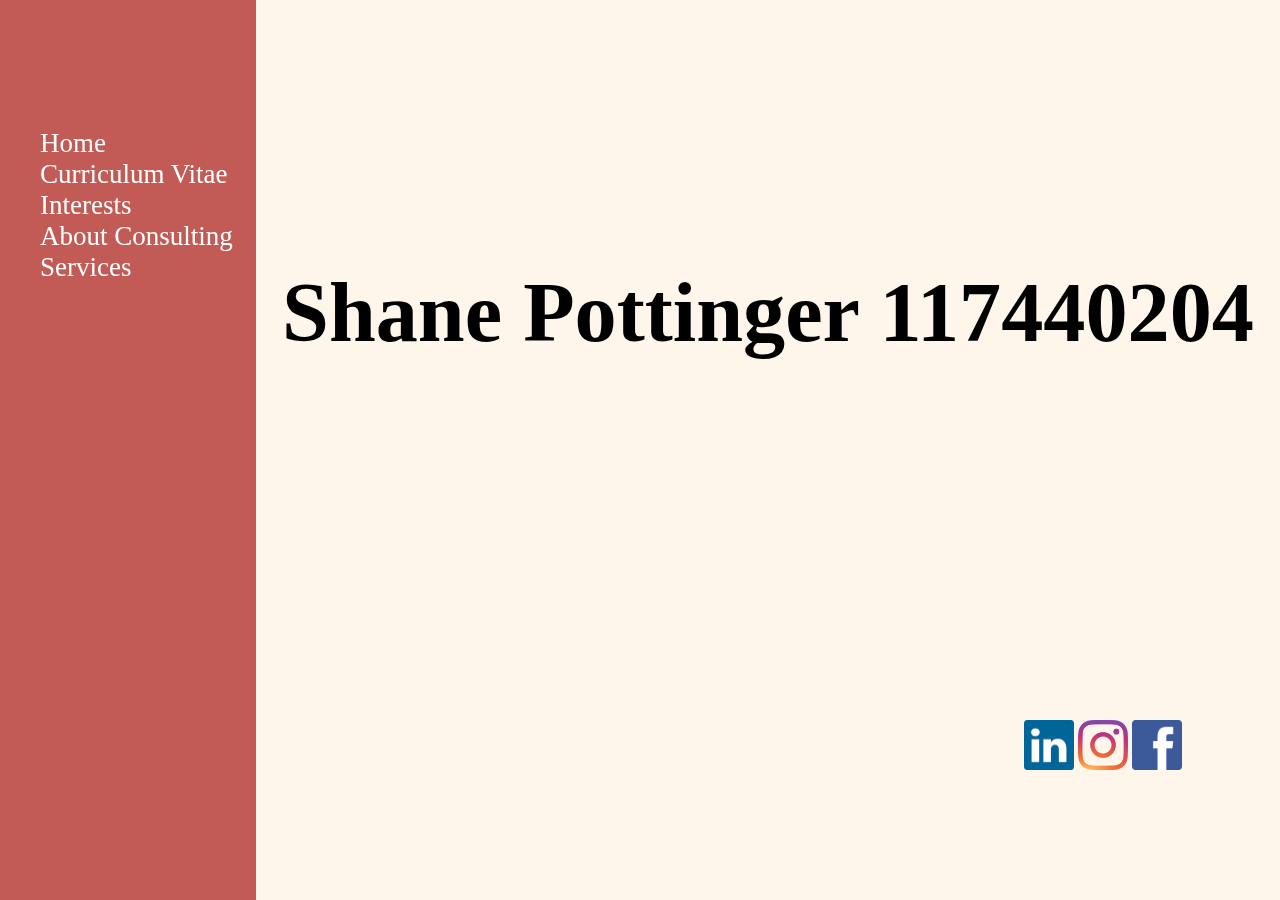
==== index.html @ 8696e36b "Add files via upload" ====
<!DOCTYPE html>
<html>
	<!-- Linking Style Sheet -->
	<link rel="stylesheet" href="index.css">
	<head>
	
	</head>
	
	
	<body>
		<!-- Header div -->
		<div id="header">
		</div>
		<!-- Name div -->
		<div id="studentdetails">
			<h3>Shane Pottinger 117440204</h3>
		</div>
		<!-- Number div -->
		<div id="studentnumber">
			<h5>117440204</h5>
		</div>
		<!-- Sidebar background div -->
		<div id="sidebarbackground">
		</div>
		<!-- Sidebar div -->
		<div id="sidebar">
			<ul>
				<!-- Creating hyperlinks between all the pages -->
				<li><a href="index.html">Home</a></li>
				<div class="dropdown-cv">
					<button class="dropdownbutton">Curriculum Vitae</button>
					<div class="dropdown-content">
						<li><a href="personaldetails.html">Personal Details</a></li>
						<li><a href="educationaldetails.html">Educational Details</a></li>
						<li><a href="workexperience.html">Work Experience</a></li>
					</div>
				</div>
				<div class="dropdown-cv">
					<button class="dropdownbutton">Interests</button>
					<div class="dropdown-content">
						<li><a href="sports.html">Sports</a></li>
						<li><a href="travel.html">Travel</a></li>
					</div>
				</div>
				<li><a href="consulting.html">About Consulting</a></li>
				<li><a href="ebus1.html">Services</a></li>
			</ul>
		</div>
		<!-- Body div -->
		<div id="body">
		</div>
		<!-- Footer div -->
		<div id="footer">
		</div>
		<!-- Footer Images div -->
		<div id="footerimages">
			<!-- When you click on the images, it brings you to the corresponding web pages -->
			<a href="https://www.linkedin.com">
					<img alt="LinkedIn" src="linkedin.jpg" width="50" height="50">
				</a>
				<a href="https://www.instagram.com">
					<img alt="Instagram" src="instagram.jpg" width="50" height="50">
				</a>
				<a href="https://www.facebook.com">
					<img alt="Facebook" src="facebook.jpg" width="50" height="50">
				</a>
		</div>
		<!-- Content div -->
		<div id="content">
			<p>	IS1113 Project - 117440204 </p>
			<br />
			<br />
			<br />
		</div>
	</body>
	
</html>
---- index.css ----
/* Header stylings */
#header {
	position: absolute;
	top: 0;
	left: 20%;
	right: 100%;
	width: 80%;
	height: 20%;
	background: #FEF6EB;
	font-size: 72px;
	text-align: center;
	font-family: Georgia;
	color: black;
	
	}
/* I used w3schools to help make the dropdown menuy */
/* Dropdown Button */
.dropdownbutton {
  background-color: #C25B56;
  color: white;
  font-family: Avalon;
  font-size: 27px;
  border: none;
  padding: 0;
  margin: 0;
}

/* The container <div> - needed to position the dropdown content */
.dropdown-cv {
  position: relative;
  display: inline-block;
}

/* The container <div> - needed to position the dropdown content */
.dropdown-interests {
  position: relative;
  display: inline-block;
}
/* Dropdown Content (Hidden by Default) */
.dropdown-content {
  display: none;
  position: absolute;
  background-color: #FEF6EB;
  width: 195px;
  box-shadow: 0px 8px 16px 0px rgba(0,0,0,0.2);
  z-index: 1;
}

/* Links inside the dropdown */
.dropdown-content a {
  color: #C25B56;
  padding: 12px 16px;
  text-decoration: none;
  display: block;
}

/* Change color of dropdown links on hover */
.dropdown-content a:hover {background-color: #C25B56;}

/* Show the dropdown menu on hover */
.dropdown-cv:hover .dropdown-content {display: block;}

/* Change the background color of the dropdown button when the dropdown content is shown */
.dropdown-cv:hover .dropdownbutton {background-color: #C25B56;}

/* Student Details Stylings */
#studentdetails {
	position: absolute;
	top: 20%;
	left: 20%;
	right: 100%;
	width: 80%;
	height: 65%;
	background: #FEF6EB;
	font-size: 72px;
	text-align: center;
	font-family: Georgia;
	color: black;
	
	}

/* Sidebar Background stylings */
#sidebarbackground {
	position: fixed;
	top: 0;
	left: 0;
	width: 20%;
	height: 100%;
	background: #C25B56;
	color: #FEF6EB;
	}
/* Sidebar stylings */
#sidebar ul {
	margin-top: 10%;
	position: fixed;
	top: 0;
	left: 0;
	width: 17.2%;
	height: 100%;
	font-size: 27px;
	font-family: Avalon;
	color: #FEF6EB;
	text-align: left;
	list-style-type: none;
	display: block;
	}

/* Footer stylings */
#footer {
	position: absolute;
	top: 80%;
	left: 20%;
	right: 20%;
	width: 60%;
	height: 20%;
	background-color: #FEF6EB;
	}
/* Footer Images stylings */
#footerimages {
	position: absolute;
	top: 80%;
	left: 80%;
	width: 20%;
	height: 20%;
	background-color: #FEF6EB;
	}
/* When you hover over an item in the sidebar, it will become highlighted */
#sidebar  li a:hover {
	background-color: #FEF6EB;
	color: black;
}

	
a{
	color:white;
	text-decoration: none;
}
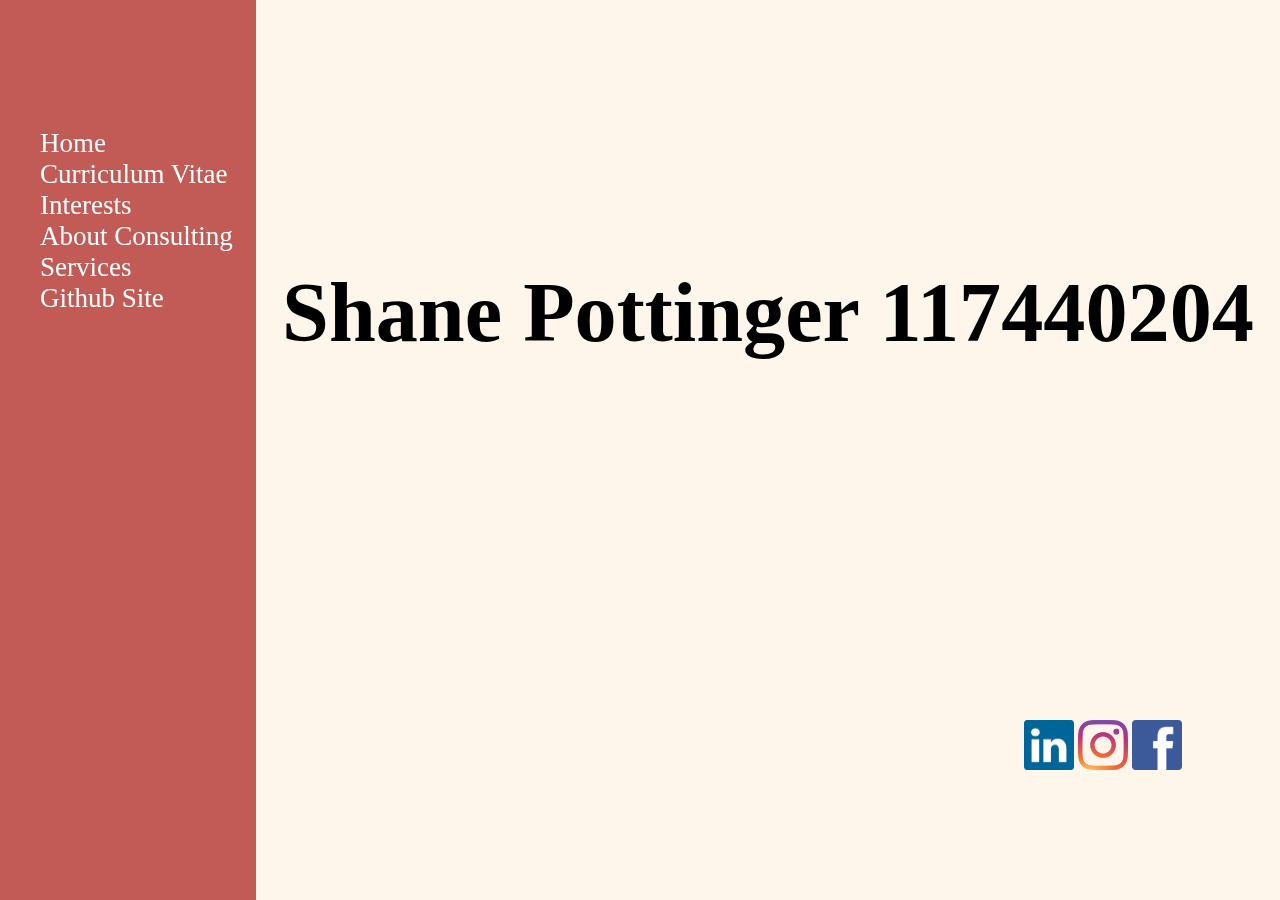
==== commit db9998a3: "Add files via upload" ====
--- a/index.html
+++ b/index.html
@@ -1,11 +1,11 @@
 <!DOCTYPE html>
-<html>
+<html lang="en">
+	<head>
+		<title>IS1113 Assignment</title>
+	</head>
+	
 	<!-- Linking Style Sheet -->
 	<link rel="stylesheet" href="index.css">
-	<head>
-	
-	</head>
-	
 	
 	<body>
 		<!-- Header div -->
@@ -44,6 +44,7 @@
 				</div>
 				<li><a href="consulting.html">About Consulting</a></li>
 				<li><a href="ebus1.html">Services</a></li>
+				<li><a href="https:117440204.github.io">Github Site</a></li>
 			</ul>
 		</div>
 		<!-- Body div -->
